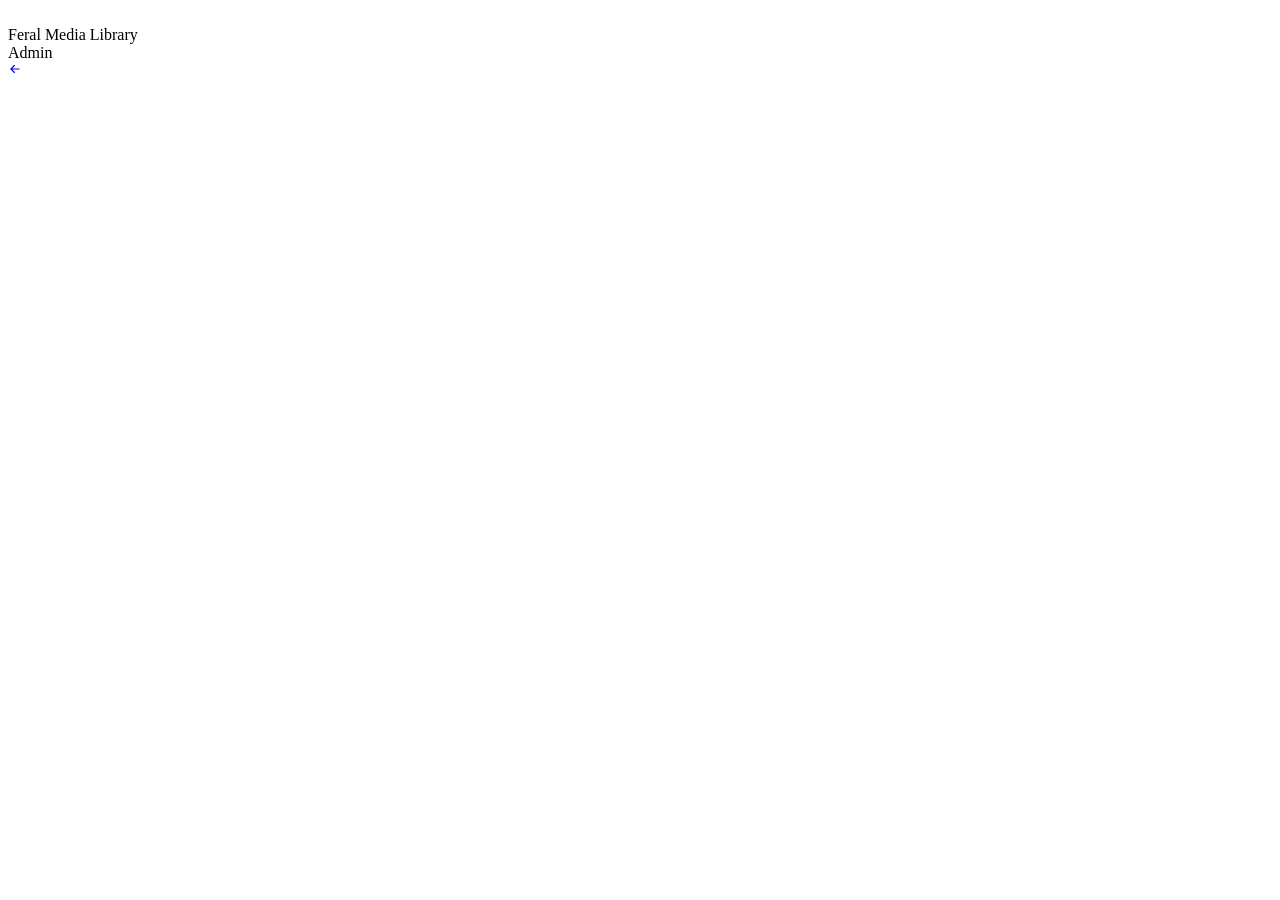
==== src/feral/web/static/admin.html @ d8f73fcd "fml 2026.09" ====
<!doctype html>
<html lang="de" translate="no">
<head>
<meta charset="utf-8">
<meta name="viewport" content="width=device-width, initial-scale=1">
<title>Admin — Feral Media Library</title>
<link rel="icon" type="image/png" href="/static/img/feral-strawberry.png">
<link rel="stylesheet" href="/static/css/theme.css">
<link rel="stylesheet" href="/static/css/base.css">
<link rel="stylesheet" href="/static/css/admin.css">
</head>
<body>

<!-- Admin ist ein eigenes Dokument (ADR 0074): Seitennavigation links,
     Seitenbereich rechts. Die Navi-Einträge und das Aktivitäts-Widget baut
     js/admin/main.js aus dem Seitenregister (register.js). -->
<nav id="adnav">
  <div class="brand">
    <img class="mascot" src="/static/img/feral-strawberry.png" alt="">
    <div><div class="t1">Feral Media Library</div><div class="t2" id="brandSub">Admin</div></div>
  </div>
  <!-- Rückweg ist ein echter Seitenwechsel (kein Overlay mehr). -->
  <a class="back" id="adBack" href="/"><svg width="14" height="14" viewBox="0 0 24 24" fill="none" stroke="currentColor" stroke-width="2" stroke-linecap="round"><path d="M19 12H5M11 6l-6 6 6 6"/></svg><span id="adBackLabel"></span></a>
  <div class="navlist" id="navlist"></div>
  <div class="navfoot">
    <!-- Aktivität auf jeder Seite sichtbar; Klick führt zur Übersicht. -->
    <a class="actw" id="actw" href="/admin/overview">
      <div class="row"><span class="dot idle" id="wDot"></span><span class="task" id="wTask"></span></div>
      <div class="meta"><span id="wCount"></span><span id="wRight"></span></div>
      <div class="bar"><i id="wBar" style="width:0%"></i></div>
    </a>
    <div class="navmeta"><span class="pill" id="navInstance" hidden></span><span class="mono" id="navMeta"></span></div>
  </div>
</nav>

<main id="adpage">
  <section class="page" id="page">
    <div class="phead">
      <div><h1 id="pageTitle"></h1><div class="sub" id="pageSub"></div></div>
      <div id="pageHead"></div>
    </div>
    <div id="pageBody"></div>
  </section>
</main>

<script type="module" src="/static/js/admin/main.js"></script>
</body>
</html>
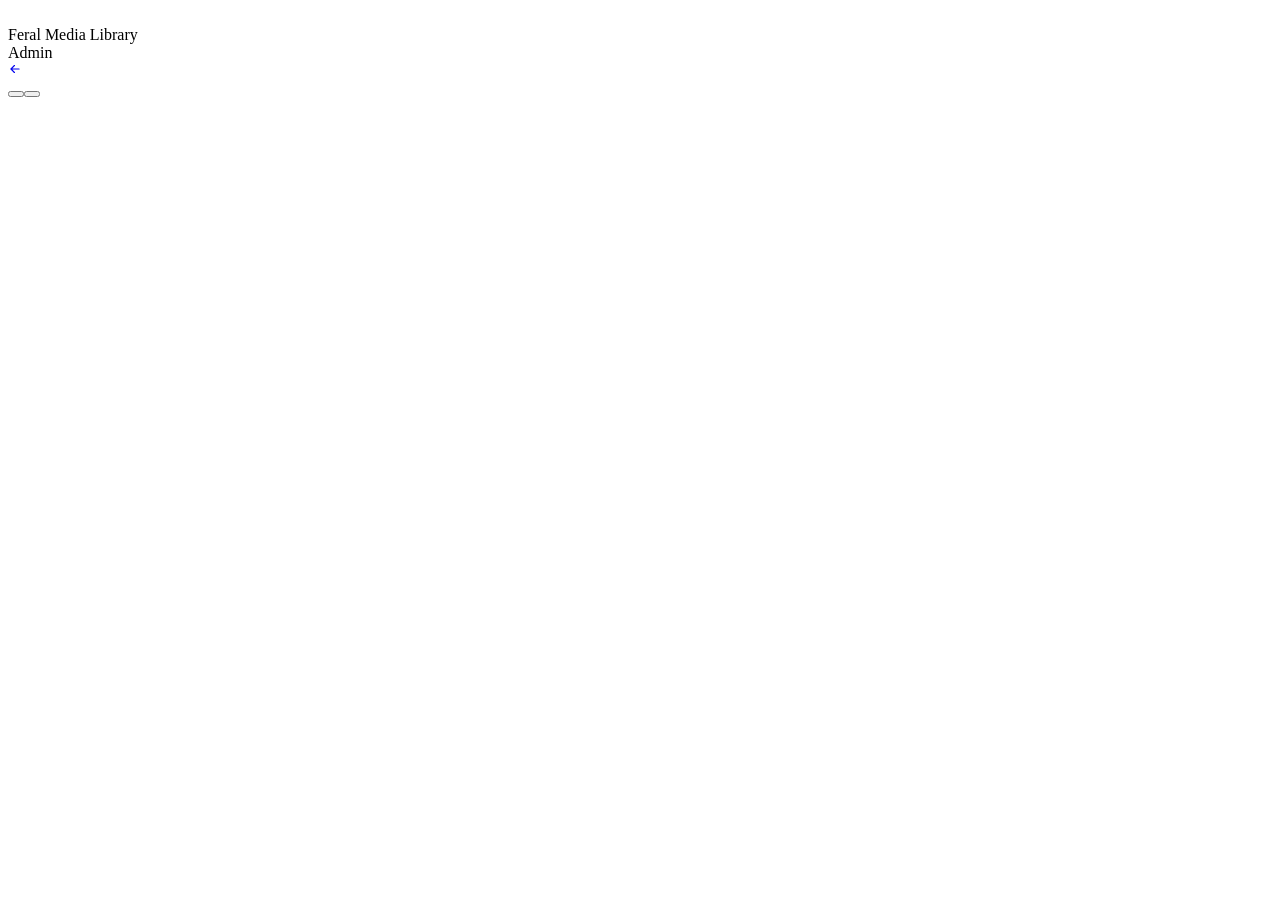
==== commit c8148efe: "fml 2026.10" ====
--- a/src/feral/web/static/admin.html
+++ b/src/feral/web/static/admin.html
@@ -23,12 +23,17 @@
   <a class="back" id="adBack" href="/"><svg width="14" height="14" viewBox="0 0 24 24" fill="none" stroke="currentColor" stroke-width="2" stroke-linecap="round"><path d="M19 12H5M11 6l-6 6 6 6"/></svg><span id="adBackLabel"></span></a>
   <div class="navlist" id="navlist"></div>
   <div class="navfoot">
-    <!-- Aktivität auf jeder Seite sichtbar; Klick führt zur Übersicht. -->
-    <a class="actw" id="actw" href="/admin/overview">
-      <div class="row"><span class="dot idle" id="wDot"></span><span class="task" id="wTask"></span></div>
-      <div class="meta"><span id="wCount"></span><span id="wRight"></span></div>
-      <div class="bar"><i id="wBar" style="width:0%"></i></div>
-    </a>
+    <!-- Aktivität auf jeder Seite sichtbar; Klick führt zur Übersicht. Die
+         Hintergrund-Knöpfe (ADR 0093, #236) stehen NEBEN dem Link, nicht
+         darin (Knöpfe in einem <a> wären ungültiges HTML). -->
+    <div class="actw" id="actw">
+      <div class="actbtns"><button type="button" id="wPower"></button><button type="button" id="wPause"></button></div>
+      <a class="actlink" id="actlink" href="/admin/overview">
+        <div class="row"><span class="dot idle" id="wDot"></span><span class="task" id="wTask"></span></div>
+        <div class="meta"><span id="wCount"></span><span id="wRight"></span></div>
+        <div class="bar"><i id="wBar" style="width:0%"></i></div>
+      </a>
+    </div>
     <div class="navmeta"><span class="pill" id="navInstance" hidden></span><span class="mono" id="navMeta"></span></div>
   </div>
 </nav>
